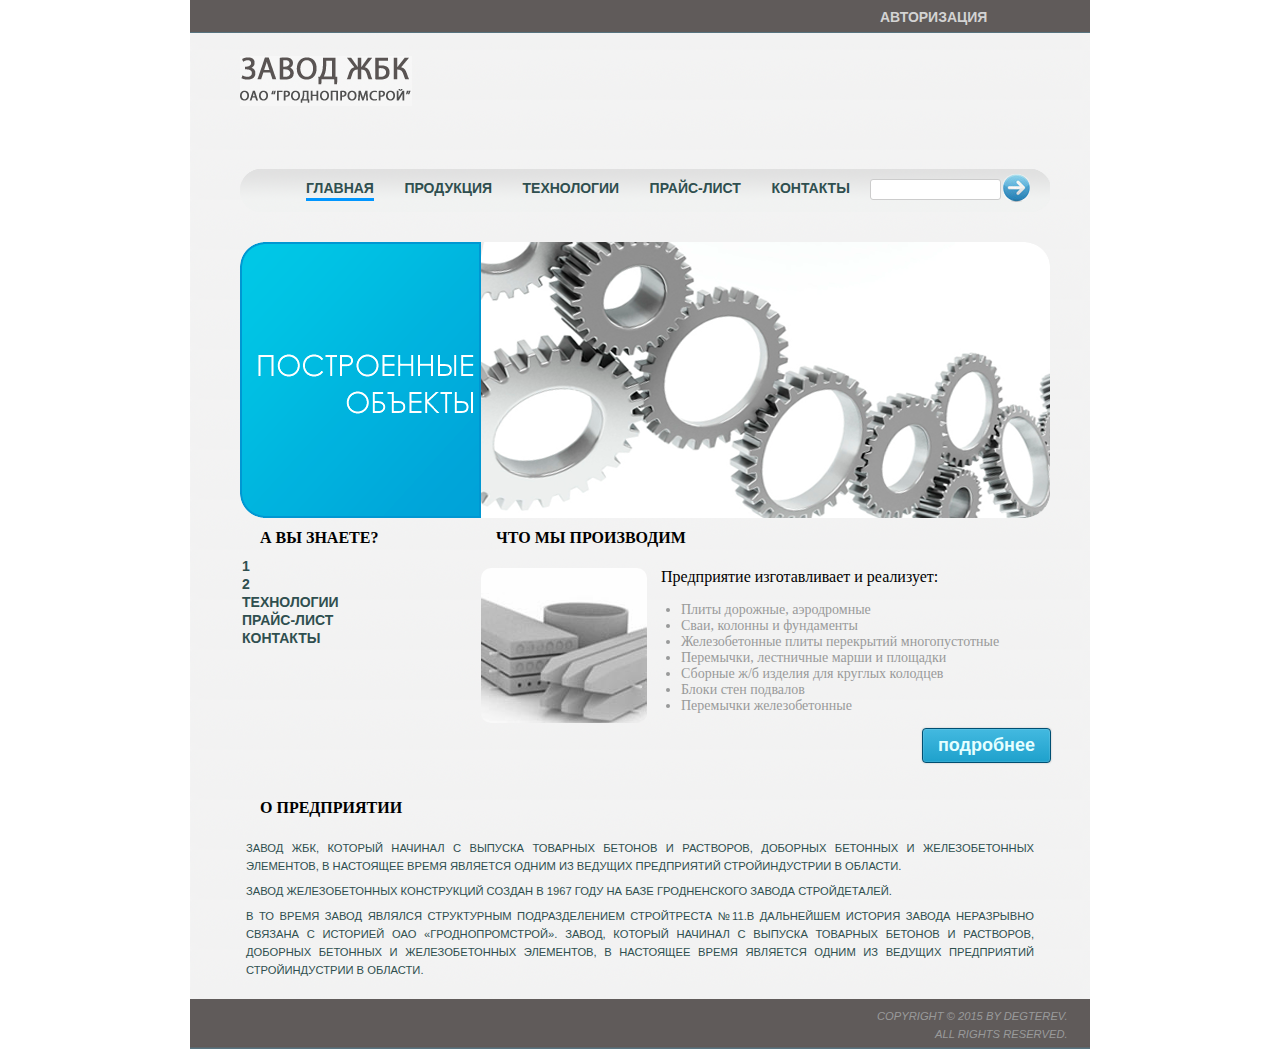
==== index.html @ 48b5545c "Begin_24.09.2015" ====
<!DOCTYPE html>

<head>
    <meta http-equiv="Content-Type" content="text/html; charset=utf-8" />
    <title>Training HTML - HOME...</title>
    <meta name="viewport" content="width=device-width, initial-scale=1.0"/>
    <meta name="description" content="Training HTML - Begin"/>
    <meta name="keywords" content="HTML,CSS,JS"/>
    <meta name="author" content="Degterev"/>
    <link rel="icon" href="images/favicon_GPS.ico" type="image/x-icon"/>
    <link rel="shortcut icon" href="images/favicon_GPS.ico" type="image/x-icon" />
    <link href="styles.css" rel="stylesheet" type="text/css" />
    <!--[if IE 7]>
    <link href="ie.css" rel="stylesheet" type="text/css" />
    <![endif]-->
</head>
<body>
<div id="container"><!--начало котейнера-->

    <div id="header"><!--начало заголовка-->
        <div id="stub">

          <a href="login.html" class="login">АВТОРИЗАЦИЯ</a>
        </div>
    </div><!--Конец кода элементов заголовка-->

    <div id="top-elements"><!--Код элементов заголовка-->
            <div id="logo"><!--Начало кода размещения лого-->
                <img src="images/logo.png" alt="Welcome to GrodnoPromStroy" />
            </div><!--конец кода размещения лого-->

                <div id="nav-bar"><!--Начало кода навигационной панели-->

                    <div id="nav-bar-text">
                     <ul class="navlinks">
                        <li class="current"><a href="index.php">ГЛАВНАЯ</a></li>
                        <li><a href="services.html">ПРОДУКЦИЯ</a></li>
                        <li><a href="products.html">ТЕХНОЛОГИИ</a></li>
                        <li><a href="testimonials.html">ПРАЙС-ЛИСТ</a></li>
                        <li><a href="contact.v">КОНТАКТЫ</a></li>
                        <!--<form action="search.php" method="GET" accept-charset="utf-8" class="nav-bar-form1" >-->
                            <!--<input type="text" size="10" name="s" >-->

                        <li><label class="search">
                           <input type="text"/>
                        </label></li>

                     </ul>
                        <div id="nav-bar-img">
                            <a href="contact.php"><img src="images/StrelkaVpravo.png" alt="Find" /></a>
                        </div>
                         <!--<a href="#" class="button101">3</a>-->
                    </div>

            </div><!--Конец кода навигационной панели-->
    </div><!--Конец кода элементов заголовка-->


        <div id="O_Slider">

                <div id="Sl_Left"><!--Начало кода размещения -->
                    <img src="images/leftBlue_241x276.png" alt="name" />
                    <!--<p>Построеные объекты</p>-->
                </div>

                <div id="Sl_Right"><!--Начало кода размещения -->
                    <img src="images/RightGray_538x276.png" alt="Bilding" />
                </div>
        </div>


    <div id="first_left">
        <h1 class ="first_left">А Вы знаете?</h1>
        <ul class="first_left">
            <li><a href="index.html">1</a></li>
            <li><a href="services.html">2</a></li>
            <li><a href="products.html">ТЕХНОЛОГИИ</a></li>
            <li><a href="testimonials.html">ПРАЙС-ЛИСТ</a></li>
            <li><a href="contact.html">КОНТАКТЫ</a></li>
        </ul>
    </div>


        <!--<div id="first_1">-->
            <!--<div id="first_btn"><img src="images/StrelkaVpravo.png" alt="Next" /></div>-->
            <!--<div id="first_btn2"><img src="images/StrelkaVlevo.png" alt="Previous" /></div>-->
        <!--</div>-->

        <!--<div id="first_2">-->
            <!--<div id="first_image01">&lt;!&ndash;Изображение первого текстового блока&ndash;&gt;-->
            <!--</div>&lt;!&ndash;конец кода изображения первого текстового блока&ndash;&gt;-->
        <!--</div>-->

        <div id="first_3">
             <div id="first_3_text"><!--Код текста текстового блока-->
                <h1 class="first_3">Что мы производим</h1>
                  <div id="first_3_image">
                  </div>

                 <!--<div id="testDiv"><span class="myspanClass">-->
                     <!--<ul>-->
                         <!--<li></li>-->
                         <!--<li></li>-->
                         <!--<li></li>-->
                         <!--<li></li>-->
                         <!--<li></li>-->
                     <!--</ul>-->
                     <!--</span></div>-->

                <p class="first_3">Предприятие изготавливает и реализует:</p>
                 <ul class="first_3">
                     <li>Плиты дорожные, аэродромные</li>
                     <li>Сваи, колонны и фундаменты</li>
                     <li>Железобетонные плиты перекрытий многопустотные</li>
                     <li>Перемычки, лестничные марши и площадки</li>
                     <li>Сборные ж/б изделия для круглых колодцев</li>
                     <li>Блоки стен подвалов</li>
                     <li>Перемычки железобетонные</li>
                 </ul>
                <a href="#" class="button10">подробнее</a>
                <!--<a href="#" class="button7">подробнее</a>-->
            </div>
        </div>

        <div id="featured"><!--Начало кода первого текстового блока-->
            <div class="featured-text"><!--Код текста текстового блока-->
                <h1 class="featured">О предприятии</h1>
                <p class="featured">Завод ЖБК, который начинал с выпуска товарных бетонов и растворов, доборных бетонных и железобетонных элементов, в настоящее время является одним из ведущих предприятий стройиндустрии в области.</p>
                <p class="featured">Завод железобетонных конструкций создан в 1967 году на базе Гродненского завода стройдеталей.</p>
                <p class="featured">В то время завод являлся структурным подразделением стройтреста №11.В дальнейшем история завода неразрывно связана с историей ОАО «Гроднопромстрой».
                    Завод, который начинал с выпуска товарных бетонов и растворов, доборных бетонных и железобетонных элементов, в настоящее время является одним из ведущих предприятий стройиндустрии в области.</p>

            </div><!--конец кода текстового блока-->

        </div><!--конец кода первого текстового блока-->


    <div id="footer">
        <p class="footer">Copyright © 2015 by Degterev.<br>
            All Rights Reserved.</br></p>
    </div>

</div><!--конец контейнера-->
</body>
</html>
---- styles.css ----
/*----------�������� �����----------*/
 {
margin: 0px; /*������������� margin 0 ��� ����� �����*/
padding: 0px; /*������������� padding 0 ��� ����� �����*/
}
 input[type="text"] {
     border: 1px solid #cccccc; /*���� �����*/
     border-radius: 3px; /*����������� ����� (�����)*/
     -webkit-border-radius: 3px; /*����������� ����� (Google Chrome)*/
     -moz-border-radius: 3px; /*����������� ����� (FireFox)*/
     -khtml-border-radius: 3px; /*����������� ����� (Safari)*/
     background: #ffffff !important; /* ���������� �����������, ��� ��� � Chrome ��� ��������� ������ ��� ����� ���� ������*/
     outline: none; /* ������� ������� � ��������� ����(������) � ������(�����)*/
     height: 17px; /* ������ �� ���� ����������*/
     width: 125px; /* ������ �� ���� ����������*/
     color: grey; /*���� ������ � ������� ���������*/
     font-size: 14px; /* ������ ������*/
     font-family: Tahoma; /* ����� ������*/
 }
 @font-face{
     font-family: Test; /* ��� ������ */
     /*font-style: italic;*/
     src: url(Fonts/Scada-Regular.ttf);
 }
body {
font-family: Verdana, Arial, Helvetica, sans-serif; /*������ ���-�����*/
background-color: white ; /*���� ���� ���-�����*/
color: #999a9a; /*���� ������ �� ���������*/
background-image: url(images/bg.png); /*������� �����������*/
background-repeat: repeat-y; /*������ (�����������) �������� ����������� �� ��� Y*/
background-position: center; /*���������� ���*/
margin: 0px;
padding: 0px;
}
 #container {
 width: 900px;
 margin-top: 0px;
 margin-right: auto;
 margin-left: auto;
 }
  /*----------����� ���������----------*/
 #header {
 clear:both;
 position: relative;
 display: table;
 margin: 0 auto;
 width: 900px;
 height: 33px;
 background-image: url(images/Header_900_33.png);
 background-repeat: no-repeat;
 /*float: left;*/
 }
 #stub {
     position: relative;
     height: 100%;
     display: table-cell;
     vertical-align: middle;
 }
 /*#header_text{*/

 /*}*/
 /*.header_login ul{*/
 /*margin: 0px;*/
 /*padding: 0px;*/
 /*}*/
 /*.header_login li{*/
 /*display: inline;*/
 /*list-style-type: none;*/
 /*padding-left: 650px;*/
 /*}*/

 a.login {
     text-decoration: none;
     font-family:Geneva, Arial, Helvetica, sans-serif;
     font-size: 14px;
     font-weight: bold;
     color: lightgrey;
     list-style-type: none;
     vertical-align: middle;
     /*margin-top: 5px;*/
     margin-left: 690px;
     /*padding-top: 5px;*/
     padding-bottom: 2px;
 }
 a.login:hover {
 color: slategrey;
 border-bottom-width: medium;
 border-bottom-style: solid;
 border-bottom-color: #0096ff;
 }
 li.header_login a{
     text-decoration: none;
     font-family:Geneva, Arial, Helvetica, sans-serif;
     font-size: 14px;
     font-weight: bold;
     color: lightgrey;
     list-style-type: none;
     margin-left: 25px;
     padding-left: 650px;
     padding-bottom: 2px;
 }
 li.header_login a:hover{
     color: slategrey;
     border-bottom-width: medium;
     border-bottom-style: solid;
     border-bottom-color: #0096ff;
 }
 p.header {
     float: right;
     color: lightgrey ; /*���� ������ ��������� ������ ���� H1*/
     /*margin-left: 20px;*/
     font-size: 14px; /*������������� ������ ������ ������ ���� H1*/
     /*background-image: url(images/StrelkaOk.png); *//*��������� �����������-��������� ��� �������� ������ ���� H1*/
     /*background-repeat: no-repeat; *//*������ ����������� �����������-���������*/
     padding-right: 30px; /*��������� ������ ����� ��� ��������� � 30 ��������*/
     /*line-height: 28px; *//*��������� ������ ������ ��������� ������ ���� H1*/
 }
 #top-elements {
 float: left;
 width: 900px;
 padding-top: 23px;
 }
  /*----------����� ��������----------*/
 #logo {
 float: left;
 padding-left: 50px;
 height: 50px;
 width: 172px;
 }
  /*----------����� ������������� ������----------*/
 #nav-bar {
 background-image: url(images/bg-nav.png);
 background-repeat: no-repeat;
 /*background-color: #0000ff;*/
 float: left;
 /*border-style: double;*/
 vertical-align: middle;
 margin-left: 50px;
 margin-top: 63px;
 height: 43px;
 width: 820px;
 margin-bottom: 30px;
 }

 #nav-bar-text {
     /*background-color: #ff0000;*/
     position: relative;
     /*left: 400px;*/
     top:-15%;
     /*border-style: double;*/
     /*height: 30px;*/
     /*width: 810px;*/
     /*display: table-cell;*/
     /*vertical-align: middle;*/

 }
 #nav-bar-img{
     position: relative;
     left: 93%;
     top: -42px;
     z-index:10;
     /*border-style: double;*/
     height: 50px;
     width: 50px;
     /*background-image: url(images/StrelkaVpravo.png);*/
     /*background-repeat: no-repeat;*/
 }
 .navlinks ul {
 /*margin-top: 5px;*/
 margin: 0px;
 /*padding-top: 3px;*/
 padding: 0px;
 }
 .navlinks li {
 display: inline;
 list-style-type: none;
 padding-left: 1px;
}
 .navlinks li a {
 text-decoration: none;
 font-family:Geneva, Arial, Helvetica, sans-serif;
 font-size: 14px;
 font-weight: bold;
 color: darkslategrey;
 margin-left: 25px;
 padding-bottom: 2px;
 }
 .navlinks li a:hover {
 color: slategrey;
 border-bottom-width: medium;
 border-bottom-style: solid;
 border-bottom-color: #0096ff;
 }
 .navlinks li.current a{
 border-bottom-width: medium;
 border-bottom-style: solid;
 border-bottom-color: #0096ff;
 }
 .navlinks img {
     position: relative;
     margin-left: -15px;

 }
 .navlinksLeft ul {
     margin: auto;
     padding-left: 15px;
     /*padding: auto;*/
 }
 .navlinksLeft li {
     /*display: inline;*/
     list-style-type: disc;
     padding-left: 1px;
 }
 .navlinksLeft li a {
     text-decoration: none;
     font-family:Geneva, Arial, Helvetica, sans-serif;
     font-size: 14px;
     font-weight: bold;
     color: darkslategrey;
     margin-left: 25px;
     padding-bottom: 2px;
 }
 .search {
     padding-left: 15px;
 }
 .LiRight ul {
     margin: auto;
     margin-left: 15px;
     padding-left: 25px;
 }
 .LiRight li {
     padding-left: 50px;
     text-decoration: none;
     font-family:Geneva, Arial, Helvetica, sans-serif;
     font-size: 14px;
     font-weight: bold;
     color: darkslategrey;
     padding-bottom: 2px;
 }
 .nav-bar-form {
     padding-left: 100px ;
     background-color: #ff0000;
 }

 /*.input{*/
 /*border: 1px solid #cccccc; *//*���� �����*/
 /*border-radius: 3px; *//*����������� ����� (�����)*/
 /*-webkit-border-radius: 3px; *//*����������� ����� (Google Chrome)*/
 /*-moz-border-radius: 3px; *//*����������� ����� (FireFox)*/
 /*-khtml-border-radius: 3px; *//*����������� ����� (Safari)*/
 /*background: #ffffff !important; *//* ���������� �����������, ��� ��� � Chrome ��� ��������� ������ ��� ����� ���� ������*/
 /*outline: none; *//* ������� ������� � ��������� ����(������) � ������(�����)*/
 /*height: 24px; *//* ������ �� ���� ����������*/
 /*width: 120px; *//* ������ �� ���� ����������*/
 /*color: #cccccc; *//*���� ������ � ������� ���������*/
 /*font-size: 11px; *//* ������ ������*/
 /*font-family: Tahoma; *//* ����� ������*/
 /*}*/


 /*������*/
 a.button101 {
     background-image: url(images/StrelkaVpravo.png);
     background-repeat: no-repeat;
 }
 a.button7 {
     float: right;
     display: inline-block;
     color: white;
     text-decoration: none;
     padding: .5em 2em;
     outline: none;
     border-width: 2px 0;
     border-style: solid none;
     border-color: #FDBE33 #000 #D77206;
     border-radius: 6px;
     background: linear-gradient(#F3AE0F, #E38916) #E38916;
     transition: 0.2s;
 }
 a.button7:hover { background: linear-gradient(#f5ae00, #f59500) #f5ae00; }
 a.button7:active { background: linear-gradient(#f59500, #f5ae00) #f59500; }

 .button10{
     float: right;
     text-decoration:none;
     text-align:center;
     padding:6px 15px;
     border:solid 1px #004F72;
     -webkit-border-radius:4px;
     -moz-border-radius:4px;
     border-radius: 4px;
     font:18px Arial, Helvetica, sans-serif;
     font-weight:bold;
     color:#E5FFFF;
     background-color:#43b9e0;
     background-image: -moz-linear-gradient(top, #43b9e0 0%, #1ea1cc 100%);
     background-image: -webkit-linear-gradient(top, #43b9e0 0%, #1ea1cc 100%);
     background-image: -o-linear-gradient(top, #43b9e0 0%, #1ea1cc 100%);
     background-image: -ms-linear-gradient(top, #43b9e0 0% ,#1ea1cc 100%);
     filter: progid:DXImageTransform.Microsoft.gradient( startColorstr='#1ea1cc', endColorstr='#1ea1cc',GradientType=0 );
     background-image: linear-gradient(top, #43b9e0 0% ,#1ea1cc 100%);
     -webkit-box-shadow:0px 0px 2px #bababa, inset 0px 0px 1px #ffffff;
     -moz-box-shadow: 0px 0px 2px #bababa,  inset 0px 0px 1px #ffffff;
     box-shadow:0px 0px 2px #bababa, inset 0px 0px 1px #ffffff;

 }.button10:hover{
      padding:6px 15px;
      border:solid 1px #004F72;
      -webkit-border-radius:4px;
      -moz-border-radius:4px;
      border-radius: 4px;
      font:18px Arial, Helvetica, sans-serif;
      font-weight:bold;
       color:#E5FFFF;
       background-color:#3BA4C7;
       background-image: -moz-linear-gradient(top, #3BA4C7 0%, #1982A5 100%);
       background-image: -webkit-linear-gradient(top, #3BA4C7 0%, #1982A5 100%);
       background-image: -o-linear-gradient(top, #3BA4C7 0%, #1982A5 100%);
       background-image: -ms-linear-gradient(top, #3BA4C7 0% ,#1982A5 100%);
       filter: progid:DXImageTransform.Microsoft.gradient( startColorstr='#1982A5', endColorstr='#1982A5',GradientType=0 );
       background-image: linear-gradient(top, #3BA4C7 0% ,#1982A5 100%);
      -webkit-box-shadow:0px 0px 2px #bababa, inset 0px 0px 1px #ffffff;
      -moz-box-shadow: 0px 0px 2px #bababa,  inset 0px 0px 1px #ffffff;
      box-shadow:0px 0px 2px #bababa, inset 0px 0px 1px #ffffff;
  }
  /*����� ������*/
 /*----------����� ����� ��������----------*/
#O_Slider {
    float: none; /*������������� ��������� ���������� ����� ������*/
    width: 900px; /*������������� ������ ���������� ����� � 900 ��������*/
    height:450px;
    padding-top: 10px;
    /*margin-top: 100px;*/
    margin-bottom: 20px; /*������ ������ � 20 �������� �� ���� ���� ��� ���������� �����*/
}
#Sl_Left {
    float: none; /*������������� ��������� ���� � ��������� �����*/
    padding-left: 50px;
    height: 150px; /*������������� ������ ���� �������� � 37 ��������, ������� ����� ������ ����������� � ���������*/
    width: 241px; /*������������� ������ ���� �������� � 270 ��������, ������� ����� ������ ����������� � ���������*/
}
#Sl_Right {
    float: right; /*������������� ��������� ���� � ��������� �����*/
    padding-right: 40px;
    /*margin-right: 35px;*/
    height: 150px; /*������������� ������ ���� �������� � 37 ��������, ������� ����� ������ ����������� � ���������*/
    width: 569px; /*������������� ������ ���� �������� � 270 ��������, ������� ����� ������ ����������� � ���������*/
}
/* ----------����� ����� ����� ��������---------- */

/* ----------������ ����� �������  �����---------- */

#first_left {
    float: left;
    margin-top: 5px;
    margin-left: 27px;
    height: 230px;
    width: 264px;
    /*background-color: mediumvioletred;*/
}

 h1.first_left {
     padding-left: 43px;
     color: #000000; /*���� ������ ��������� ������ ���� H1*/
     text-transform: uppercase; /*������������� ����� ������ ���� H1 � ������� �������*/
     font-family: Test;
     /*font-family: Geneva, Arial, Helvetica, sans-serif;*/
     /*font-style: italic;*/
     font-size: 16px; /*������������� ������ ������ ������ ���� H1*/
}
 ul.first_left {
     margin: 0px;
     padding-left: 0px;
     /*padding: auto;*/
 }
 .first_left li {
     /*display: inline;*/
     list-style-type: none;
     padding-left: 0px;
 }
 .first_left li a {
     text-decoration: none;
     font-family:Geneva, Arial, Helvetica, sans-serif;
     font-size: 14px;
     font-weight: bold;
     color: darkslategrey;
     margin-left: 25px;
     padding-bottom: 2px;
 }
#first_3{
     float: left; /*������������� ��������� ���������� �����*/
     height: 270px;
     width: 609px; /*������������� ������ ���������� ����� � 900 ��������*/
     padding-top: 0px;
     /*padding-right: 50px;*/
     margin-top: 0px;
     /*background: #88be14 ;*/
     /*margin-bottom: 20px; *//*������ ������ � 20 �������� �� ���� ���� ��� ���������� �����*/
}
#first_3_image {
     float: left; /*������������� ��������� ���������� ����� �����*/
    zoom: 1;
    position: relative;
    margin-top: 6px; /*��������� � �1*/
    -webkit-border-radius: 10px;
    -moz-border-radius: 10px;
    border-radius: 10px;
    display: inline-block;
    /*vertical-align: top;*/
     width: 166px;
     height: 155px;
     opacity: 0.9; /*������������ 90%*/
     background-image: url(images/Home_svai.jpg); /*���� ����������� #1*/
     background-repeat: no-repeat;
    behavior: url(css/PIE.htc)
}
#first_3_text {
    float: left; /*������������� ��������� ���������� ����� �����*/
    position: relative;
    width: 570px; /*������������� ������ ����� � ������� ��� ���������� �����*/
    text-align: justify;
    margin-top: 0px; /*������� ������ ��� ���������� �����*/
    margin-left: 0px;
    /*background-color: #ff0000;*/
}
h1.first_3 {
    color: #000000; /*���� ������ ��������� ������ ���� H1*/
    text-transform: uppercase; /*������������� ����� ������ ���� H1 � ������� �������*/
    /*margin-left: 20px;*/
    font-family: Test;
    /*font-family: Geneva, Arial, Helvetica, sans-serif;*/
    /*font-style: italic;*/
    font-size: 16px; /*������������� ������ ������ ������ ���� H1*/
    /*font-weight: bold;*/
    /*background-image: url(images/StrelkaOk.png); *//*��������� �����������-��������� ��� �������� ������ ���� H1*/
    /*background-repeat: no-repeat; *//*������ ����������� �����������-���������*/
    padding-left: 15px; /*��������� ������ ����� ��� ��������� � 30 ��������*/
    line-height: 28px; /*��������� ������ ������ ��������� ������ ���� H1*/
    /*background-color: indianred;*/
}
p.first_3 {
     color: #000000 ; /*���� ������ ��������� ������ ���� H1*/
     padding-left:180px ;
     font-family: Test;
     font-size: 16px; /*������������� ������ ������ ������ ���� H1*/
    /*background-color: #ff0000;*/
     /*padding-right: 20px;*/
     /*padding: 3px;*/
     /*background-image: url(images/StrelkaOk.png); *//*��������� �����������-��������� ��� �������� ������ ���� H1*/
     /*background-repeat: no-repeat; *//*������ ����������� �����������-���������*/
     /*padding-left: 30px; *//*��������� ������ ����� ��� ��������� � 30 ��������*/
     /*line-height: 28px; *//*��������� ������ ������ ��������� ������ ���� H1*/
}
ul.first_3 {
    padding-left: 200px;
    list-style-type:disc;
    font-family: Test;
    font-size: 14px;
}
@font-face{
     font-family: Myriad Pro;
     /*font-style: italic;*/
     src: url(Fonts/MyriadPro-Regular.otf) format("opentype");;
}
#ContentFirst {
    float: right; /*������������� ��������� ���������� ����� ������*/
    width: 900px; /*������������� ������ ���������� ����� � 900 ��������*/
    padding-left: 20px;
    margin-bottom: 20px; /*������ ������ � 20 �������� �� ���� ���� ��� ���������� �����*/
}
h1.ContentFirst {
     color: #000099 ; /*���� ������ ��������� ������ ���� H1*/
     text-transform: uppercase; /*������������� ����� ������ ���� H1 � ������� �������*/
     margin-left: 20px;
     font-size: 18px; /*������������� ������ ������ ������ ���� H1*/
     background-image: url(images/StrelkaOk.png); /*��������� �����������-��������� ��� �������� ������ ���� H1*/
     background-repeat: no-repeat; /*������ ����������� �����������-���������*/
     padding-left: 30px; /*��������� ������ ����� ��� ��������� � 30 ��������*/
     line-height: 28px; /*��������� ������ ������ ��������� ������ ���� H1*/
}
/*h1.first{*/
    /*color: #000099 ; *//*���� ������ ��������� ������ ���� H1 */
    /*text-transform: uppercase; *//*������������� ����� ������ ���� H1 � ������� �������*/
    /*margin-left: 20px;*/
    /*font-size: 18px; *//*������������� ������ ������ ������ ���� H1*/
    /*background-image: url(images/StrelkaOk.png); *//*��������� �����������-��������� ��� �������� ������ ���� H1 */
    /*background-repeat: no-repeat; *//*������ ����������� �����������-���������*/
    /*padding-left: 30px; *//*��������� ������ ����� ��� ��������� � 30 ��������*/
    /*line-height: 28px; *//*��������� ������ ������ ��������� ������ ���� H1*/
/*}*/
#first_buttons {
    height: 68px; /*������������� ������������� ������*/
    width: 34px; /*������������� ������������� ������*/
    margin-left: 0px; /*����� ������ �� ���������*/
    padding-top: 0px; /*������ ������ �� ���������*/
    background: black; /*�� ��������*/
}
/* ----------����� ����� ������� �����---------- */
/* ----------������ ������ �����---------- */
#footer{
    clear:both;
    width:900px;
    height:50px;
    background-image: url(images/Footer_image.png);
    background-repeat: repeat-x;
    /*background: #000000;*/
}
p.footer{
    font-family: Verdana, Arial, Helvetica, sans-serif; /*������ ���-�����*/
    color: #999a9a; /*���� ������ �� ���������*/
    margin: 0 2em 0 2em;
    font-style: italic;
    font-size: 0.7em;
    text-transform: uppercase;
    text-align: right;
    padding-top: 8px;
    line-height: 18px; /*������������� ������ ������ �� ���������*/
    /*text-align: justify; *//*����������� ����� �� ������ ���������*/

}
/* ----------����� ������ �����---------- */
/* ----------����� ������� ���������� �����---------- */
#featured {
    float: left; /*������������� ��������� ���������� ����� ������*/
    width: 900px; /*������������� ������ ���������� ����� � 900 ��������*/
    /*padding-top: 200px;*/
    margin-bottom: 20px; /*������ ������ � 20 �������� �� ���� ���� ��� ���������� �����*/
}
h1.featured {
    color: #000000; /*���� ������ ��������� ������ ���� H1*/
    text-transform: uppercase; /*������������� ����� ������ ���� H1 � ������� �������*/
    font-family: Test;
    /*font-family: Geneva, Arial, Helvetica, sans-serif;*/
    /*font-style: italic;*/
    font-size: 16px; /*������������� ������ ������ ������ ���� H1*/
    /*background-image: url(images/StrelkaOk.png);*/ /*��������� �����������-��������� ��� �������� ������ ���� H1*/
    /*background-repeat: no-repeat; *//*������ ����������� �����������-���������*/
    padding-left: 70px; /*��������� ������ ����� ��� ��������� � 30 ��������*/
    line-height: 28px; /*��������� ������ ������ ��������� ������ ���� H1*/
}
p.featured {
    font-family: Verdana, Arial, Helvetica, sans-serif; /*������ ���-�����*/
    color: darkslategray; /*���� ������ �� ���������*/
    margin: 0 5em 0 5em;
    /*font-style: italic;*/
    font-size: 0.7em;
    text-transform: uppercase;
    padding-top: 7px;
    line-height: 18px; /*������������� ������ ������ �� ���������*/
    text-align: justify; /*����������� ����� �� ������ ���������*/
}

 /*.featured-text {*/
    /*float: right; *//*������������� ��������� ���������� ����� �����*/
    /*width: 400px; *//*������������� ������ ����� � ������� ��� ���������� �����*/
    /*margin-top: 10px; *//*������� ������ ��� ���������� �����*/
    /*margin-left: 10px;*/
/*}*/
/*.featured-text p {*/
    /*margin-left: 50px;*/
    /*font-size: 0.7em; *//*������������� ������ ������*/
    /*line-height: 24px; *//*������������� ������ ������*/
    /*text-align: justify; *//*������������ ������ �� ������*/
    /*padding-top: 10px; *//*��������� ������� ������ ��� ������*/
    /*padding-left: 10px;*/

/*}*/
/*#featured-image01 {*/
    /*float: left; *//**//*������������� ��������� ����������� ������*/
    /*width: 200px; *//**//*������������� ������������� ������ �����������*/
    /*background-image: url(images/World_money_166x155.png); ���� ����������� #1*/
    /*background-repeat: no-repeat; *//**//*�������� ���������� �����������*/
    /*background-position: right; *//**//*��������� ��������� �������� ������� ������*/
    /*height: 200px; *//**//*������������� ������ �����������*/
/*}*/
/*#featured-image01 {*/
    /*float: none; *//*������������� ��������� ����������� ������*/
    /*padding-top: 350px;*/
    /*margin-left: 55px;*/
    /*width: 300px; *//*������������� ������ ����� � ������� ��� ���������� �����*/
    /*margin-right: 10px;*/
    /*background-image: url(images/World_money_166x155.png); *//*���� ����������� #1*/
    /*background-repeat: no-repeat;*/
    /*height: 300px; *//*������������� ������ �����������*/
/*}*/

/*#featured-image {*/
    /*float: right; *//*������������� ��������� ����������� ������*/
    /*width: 214px; *//*������������� ������ ����������� ������ ������� ���������� ����� */
    /*background-image: url(images/World_money_166x155.png); *//*������������� ����������� � �������� ����*/
    /*background-repeat: no-repeat; *//*�������� ������ �����������*/
    /*background-position: right; *//*������������� ��������� �������� �����������*/
    /*height: 214px; *//*������������� ������ �����������*/
/*}*/
/*.featured-btn {*/
    /*height: 34px; *//*������ ������*/
    /*width: 34px; *//*������ ������*/
    /*cursor: pointer; *//*������������� ������ � ���� ���������*/
/*}*/
/*.featured-buttons {*/
    /*height: 144px; *//*������������� ������������� ������*/
    /*width: 34px; *//*������������� ������������� ������*/
    /*margin-left: 5px; *//*����� ������*/
    /*padding-top: 70px; *//*������ ������*/
/*}*/
/* ----------�������� �����---------- */
/** {*/
    /*margin: 0px; *//**//*������������� margin 0 ��� ����� �����*/
    /*padding: 0px; *//**//*������������� padding 0 ��� ����� �����*/
/*}*/
/*body {*/
    /*font-family: Verdana, Arial, Helvetica, sans-serif; *//**//*������ ���-�����*/
    /*background-color: #000000; *//**//*���� ���� ���-�����*/
    /*color: #999a9a; *//**//*���� ������ �� ���������*/
    /*background-image: url(images/bg.png); *//**//*������� �����������*/
    /*background-repeat: repeat-y; *//**//*������ (�����������) �������� ����������� �� ��� Y*/
    /*background-position: center; *//**//*���������� ���*/
/*}*/
/*a:link {*/
    /*color: #0096FF; *//*���� ������*/
/*}*/
/*a:visited {*/
    /*color: #FFFFFF; *//*���� ���������� ������*/
/*}*/
/*a:hover {*/
    /*color: #FFFFFF; *//*���� ������, �� ������� ������� ������*/
/*}*/
/*a:active {*/
    /*color: #0096FF; *//*���� �������� ������*/
/*}*/
/*p {*/
    /*font-size: 0.7em; *//*������������� ������ ������*/
    /*line-height: 18px; *//*������������� ������ ������ �� ���������*/
    /*text-align: justify; *//*����������� ����� �� ������ ���������*/
/*}*/
/*h1 {*/
    /*color: #727372; *//*���� ���������� � ����� H1*/
    /*text-transform: uppercase; *//*��� ��������� ������ ����l H1 ����� ������������ � ������� ��������*/
    /*font-size: 1.2em; *//*������ ������ ��������� � ����� H1*/
    /*font-weight: normal; *//*��������� ������������ ������ ��������� � ����� H1 �� ����������*/
/*}*/
/*h2 {*/
    /*color: #FFFFFF; *//*���� ���������� � ����� H2*/
    /*text-transform: uppercase; *//*��� ��������� ������ ����l H2 ����� ������������ � ������� ��������*/
    /*font-size: 1em; *//*������ ������ ��������� � ����� H2*/
    /*font-weight: normal; *//*��������� ������������ ������ ��������� � ����� H2 �� ����������*/
/*}*/
/*h3 {*/
    /*color: #727372; *//*���� ���������� � ����� H3*/
    /*text-transform: uppercase; *//*��� ��������� ������ ����l H3 ����� ������������ � ������� ��������*/
    /*font-size: 0.9em; *//*������ ������ ��������� � ����� H3*/
    /*font-weight: normal; *//*��������� ������������ ������ ��������� � ����� H3 �� ����������*/
/*}*/
/*h4 {*/
    /*color: #727372; *//*���� ���������� � ����� H4*/
    /*text-transform: uppercase; *//*��� ��������� ������ ����l H4 ����� ������������ � ������� ��������*/
    /*font-size: 0.8em; *//*������ ������ ��������� � ����� H4*/
    /*font-weight: normal; *//*��������� ������������ ������ ��������� � ����� H4 �� ����������*/
/*}*/
/*img {*/
    /*border:none; *//*������� ����� ������ �����������*/
/*}*/
/*.float-left {*/
    /*float:left; *//*����� ��������� float left*/
/*}*/
/*.float-right {*/
    /*float:right; *//*����� ��������� float right*/
/*}*/
/* ----------����� ����������---------- */
/*#container {*/
    /*width: 900px; *//*������ ����������*/
    /*margin-top: 0px; *//*������������� ������� ������ �� 0*/
    /*margin-right: auto; *//*������������� ������ ������ � �������� ����, �.� ���������� ����*/
    /*margin-left: auto; *//*������������� ����� ������ � �������� ����, �.� ���������� ����*/
/*}*/
/* ----------����� ���������---------- */
/*#header {*/
    /*background-image: url(images/hd_bg.png); *//*��������� �������� ����������� ���������*/
    /*background-repeat: no-repeat; *//*������ ������� �������� �����������*/
    /*float: left; *//*������������� ��������� ���� ��������� �����*/
    /*width: 900px; *//*������ ������ ��������� � 900 ��������*/
/*}*/
/*#top-elements {*/
    /*float: left; *//*������������� ��������� ���� ��������� ��������� �����*/
    /*width: 900px; *//*������ ������ ���� ��������� ��������� � 900 ��������*/
    /*padding-top: 20px; *//*������ ������ ��������� ��������� �� ����� ����� � 20 ��������*/
/*}*/
/* ----------����� ��������---------- */
/*#logo {*/
    /*float: left; *//*������������� ��������� ���� � ��������� �����*/
    /*padding-left: 50px;*/
    /*height: 50px; *//*������������� ������ ���� �������� � 37 ��������, ������� ����� ������ ����������� � ���������*/
    /*width: 172px; *//*������������� ������ ���� �������� � 270 ��������, ������� ����� ������ ����������� � ���������*/
/*}*/
/* ----------����� ������������� ������---------- */
/*#nav-bar {*/
    /*background-image: url(images/bg-nav.png); *//*��������� �������� ����������� ������*/
    /*float: none; *//*������������� ��������� ������������� ������ ������*/
    /*margin-left: 45px;*/
    /*margin-top: 70px;*/
    /*height: 29px; *//*������������� ������ ������ � 29 ��������*/
    /*width: 810px;*/
    /*padding-top: 8px; *//*������������� ������ ������ ��������� �� ����� ���� ��������� � ��������*/
    /*margin-bottom: 40px; *//*������������� ������ �� ������� ���� ��������� � ��������*/
/*}*/
/*.navlinks ul {*/
    /*margin: 0px; *//*������������� margin 0 ��� ������ ������ ������*/
    /*padding: 0px; *//*������������� padding 0 ��� ������ ������ ������ */
/*}*/
/*.navlinks li {*/
    /*display: inline; *//*������������� �������� �������*/
    /*list-style-type: none; *//*������� ���������� ������ �� ������������� ������*/
    /*padding-left: 20px; *//*������������� ��������� ������� ��������� �����*/
/*}*/
/*.navlinks li a {*/
    /*text-decoration: none; *//*������� ������������� ������ ������ ���������*/
    /*font-size: 14px; *//*������ ������ ������ ���������*/
    /*color: #0090d9; *//*���� ������ ������ ���������*/
    /*padding-bottom: 2px; *//*������������� ������ �� ������� ���� ���� ��� ������ ������ ���������*/
/*}*/
/*.navlinks li a:hover {*/
    /*border-bottom-width: medium; *//*������������� ������������� ������� ������� ��� ������ ������ ���������*/
    /*border-bottom-style: solid; *//*������ ������������� ������ ��������*/
    /*border-bottom-color: #0096ff; *//*������������� ���� �������������*/
/*}*/
/*.navlinks li.current a{*/
    /*border-bottom-width: medium; *//*������������� ������������� ������� ������� ��� ������ ������ ���������*/
    /*border-bottom-style: solid; *//*������ ������������� ������ ��������*/
    /*border-bottom-color: #0096ff; *//*������������� ���� �������������*/
/*}*/

 /* �����������*/
 /*#first_1{*/
     /*float: left; *//*������������� ��������� ���������� �����*/
     /*height: 200px;*/
     /*width: 34px; *//*������������� ������ ���������� ����� � 900 ��������*/
     /*padding-top: 10px;*/
     /*padding-left: 50px;*/
     /*margin-top: 0px;*/
     /*background: #7ab5d3 ;*/
     /*margin-bottom: 20px; *//**//*������ ������ � 20 �������� �� ���� ���� ��� ���������� �����*/
 /*}*/
 /*#first_btn {*/
 /*float: left;*/
 /*height: 34px; *//**//*������ ������*/
 /*padding-top: 50px;*/
 /*width: 34px; *//*������ ������*/
 /*cursor: pointer; *//*������������� ������ � ���� ���������*/
 /*background: #ff0000;*/
 /*}*/
 /*#first_btn2 {*/
 /*float: left;*/
 /*height: 34px; *//**//*������ ������*/
 /*width: 34px; *//*������ ������*/
 /*cursor: pointer; *//*������������� ������ � ���� ���������*/
 /*background: #ff0000;*/
 /*}*/
 /*#first_2{*/
 /*float: left; *//*������������� ��������� ���������� �����*/
 /*height: 200px;*/
 /*width: 206px; *//*������������� ������ ���������� ����� � 900 ��������*/
 /*padding-top: 0px;*/
 /*margin-top: 0px;*/
 /*background: #88be14 ;*/
 /*margin-bottom: 20px; *//**//*������ ������ � 20 �������� �� ���� ���� ��� ���������� �����*/
 /*}*/
 /*#first_image01 {*/
 /*float: left; *//*������������� ��������� ����������� ������*/
 /*padding-top: 10px;*/
 /*background: #F2EFE6;*/
 /*width: 155px; *//*������������� ������ ����� � ������� ��� ���������� �����*/
 /*background-image: url(images/World_money_166x155.png); *//*���� ����������� #1*/
 /*background-repeat: no-repeat;*/
 /*height: 155px; *//*������������� ������ �����������*/
 /*padding-left: 50px;*/
 /*}*/
---- ie.css ----
.navlinks li a:hover {
position: relative;
}
.navlinks li.current a{
position: relative;
}
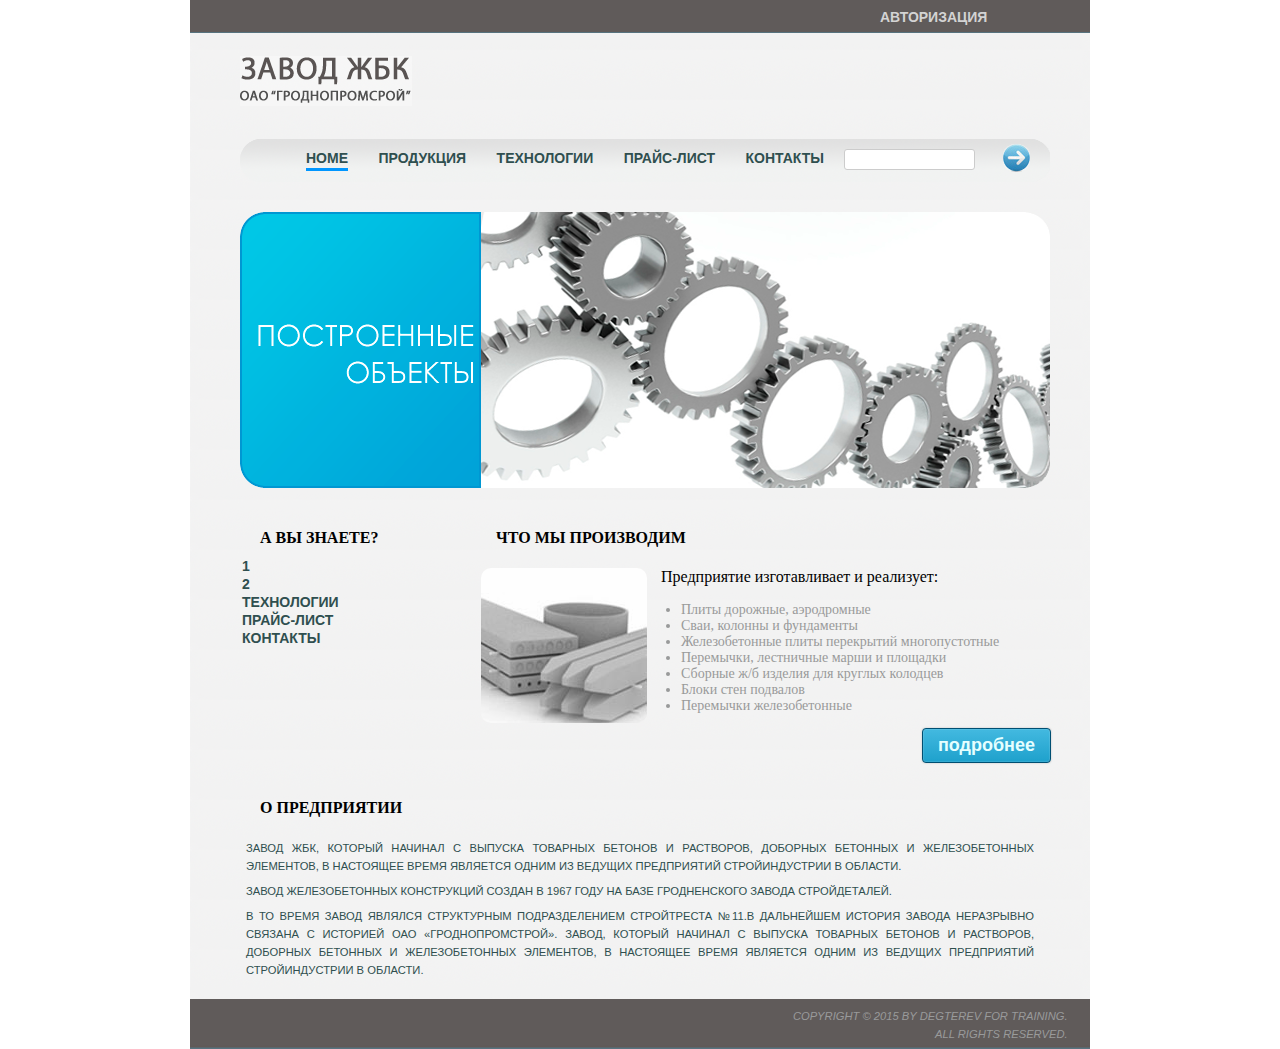
==== commit bf44656b: "25.09.2015" ====
--- a/index.html
+++ b/index.html
@@ -7,8 +7,8 @@
     <meta name="description" content="Training HTML - Begin"/>
     <meta name="keywords" content="HTML,CSS,JS"/>
     <meta name="author" content="Degterev"/>
-    <link rel="icon" href="images/favicon_GPS.ico" type="image/x-icon"/>
-    <link rel="shortcut icon" href="images/favicon_GPS.ico" type="image/x-icon" />
+    <link rel="icon" href="images/favicon.ico" type="image/x-icon"/>
+    <link rel="shortcut icon" href="images/favicon.ico" type="image/x-icon" />
     <link href="styles.css" rel="stylesheet" type="text/css" />
     <!--[if IE 7]>
     <link href="ie.css" rel="stylesheet" type="text/css" />
@@ -26,30 +26,28 @@
 
     <div id="top-elements"><!--Код элементов заголовка-->
             <div id="logo"><!--Начало кода размещения лого-->
-                <img src="images/logo.png" alt="Welcome to GrodnoPromStroy" />
+                <img src="images/logo.png" alt="Welcome to Training" />
             </div><!--конец кода размещения лого-->
 
                 <div id="nav-bar"><!--Начало кода навигационной панели-->
 
                     <div id="nav-bar-text">
                      <ul class="navlinks">
-                        <li class="current"><a href="index.php">ГЛАВНАЯ</a></li>
+                        <li class="current"><a href="index.html">HOME</a></li>
                         <li><a href="services.html">ПРОДУКЦИЯ</a></li>
                         <li><a href="products.html">ТЕХНОЛОГИИ</a></li>
                         <li><a href="testimonials.html">ПРАЙС-ЛИСТ</a></li>
-                        <li><a href="contact.v">КОНТАКТЫ</a></li>
-                        <!--<form action="search.php" method="GET" accept-charset="utf-8" class="nav-bar-form1" >-->
-                            <!--<input type="text" size="10" name="s" >-->
+                        <li><a href="contact.html">КОНТАКТЫ</a></li>
 
                         <li><label class="search">
                            <input type="text"/>
-                        </label></li>
+                            </label>
+                        </li>
 
                      </ul>
                         <div id="nav-bar-img">
-                            <a href="contact.php"><img src="images/StrelkaVpravo.png" alt="Find" /></a>
+                            <a href="contact.html"><img src="images/StrelkaVpravo.png" alt="Find" /></a>
                         </div>
-                         <!--<a href="#" class="button101">3</a>-->
                     </div>
 
             </div><!--Конец кода навигационной панели-->
@@ -80,32 +78,11 @@
         </ul>
     </div>
 
-
-        <!--<div id="first_1">-->
-            <!--<div id="first_btn"><img src="images/StrelkaVpravo.png" alt="Next" /></div>-->
-            <!--<div id="first_btn2"><img src="images/StrelkaVlevo.png" alt="Previous" /></div>-->
-        <!--</div>-->
-
-        <!--<div id="first_2">-->
-            <!--<div id="first_image01">&lt;!&ndash;Изображение первого текстового блока&ndash;&gt;-->
-            <!--</div>&lt;!&ndash;конец кода изображения первого текстового блока&ndash;&gt;-->
-        <!--</div>-->
-
         <div id="first_3">
              <div id="first_3_text"><!--Код текста текстового блока-->
                 <h1 class="first_3">Что мы производим</h1>
                   <div id="first_3_image">
                   </div>
-
-                 <!--<div id="testDiv"><span class="myspanClass">-->
-                     <!--<ul>-->
-                         <!--<li></li>-->
-                         <!--<li></li>-->
-                         <!--<li></li>-->
-                         <!--<li></li>-->
-                         <!--<li></li>-->
-                     <!--</ul>-->
-                     <!--</span></div>-->
 
                 <p class="first_3">Предприятие изготавливает и реализует:</p>
                  <ul class="first_3">
@@ -136,8 +113,8 @@
 
 
     <div id="footer">
-        <p class="footer">Copyright © 2015 by Degterev.<br>
-            All Rights Reserved.</br></p>
+        <p class="footer">Copyright © 2015 by Degterev for training.<br>
+            All Rights Reserved.</p>
     </div>
 
 </div><!--конец контейнера-->
--- a/styles.css
+++ b/styles.css
@@ -56,19 +56,6 @@
      display: table-cell;
      vertical-align: middle;
  }
- /*#header_text{*/
-
- /*}*/
- /*.header_login ul{*/
- /*margin: 0px;*/
- /*padding: 0px;*/
- /*}*/
- /*.header_login li{*/
- /*display: inline;*/
- /*list-style-type: none;*/
- /*padding-left: 650px;*/
- /*}*/
-
  a.login {
      text-decoration: none;
      font-family:Geneva, Arial, Helvetica, sans-serif;
@@ -136,7 +123,7 @@
  /*border-style: double;*/
  vertical-align: middle;
  margin-left: 50px;
- margin-top: 63px;
+ margin-top: 33px;
  height: 43px;
  width: 820px;
  margin-bottom: 30px;
@@ -241,22 +228,6 @@
      padding-left: 100px ;
      background-color: #ff0000;
  }
-
- /*.input{*/
- /*border: 1px solid #cccccc; *//*���� �����*/
- /*border-radius: 3px; *//*����������� ����� (�����)*/
- /*-webkit-border-radius: 3px; *//*����������� ����� (Google Chrome)*/
- /*-moz-border-radius: 3px; *//*����������� ����� (FireFox)*/
- /*-khtml-border-radius: 3px; *//*����������� ����� (Safari)*/
- /*background: #ffffff !important; *//* ���������� �����������, ��� ��� � Chrome ��� ��������� ������ ��� ����� ���� ������*/
- /*outline: none; *//* ������� ������� � ��������� ����(������) � ������(�����)*/
- /*height: 24px; *//* ������ �� ���� ����������*/
- /*width: 120px; *//* ������ �� ���� ����������*/
- /*color: #cccccc; *//*���� ������ � ������� ���������*/
- /*font-size: 11px; *//* ������ ������*/
- /*font-family: Tahoma; *//* ����� ������*/
- /*}*/
-
 
  /*������*/
  a.button101 {
@@ -550,227 +521,4 @@
     text-align: justify; /*����������� ����� �� ������ ���������*/
 }
 
- /*.featured-text {*/
-    /*float: right; *//*������������� ��������� ���������� ����� �����*/
-    /*width: 400px; *//*������������� ������ ����� � ������� ��� ���������� �����*/
-    /*margin-top: 10px; *//*������� ������ ��� ���������� �����*/
-    /*margin-left: 10px;*/
-/*}*/
-/*.featured-text p {*/
-    /*margin-left: 50px;*/
-    /*font-size: 0.7em; *//*������������� ������ ������*/
-    /*line-height: 24px; *//*������������� ������ ������*/
-    /*text-align: justify; *//*������������ ������ �� ������*/
-    /*padding-top: 10px; *//*��������� ������� ������ ��� ������*/
-    /*padding-left: 10px;*/
-
-/*}*/
-/*#featured-image01 {*/
-    /*float: left; *//**//*������������� ��������� ����������� ������*/
-    /*width: 200px; *//**//*������������� ������������� ������ �����������*/
-    /*background-image: url(images/World_money_166x155.png); ���� ����������� #1*/
-    /*background-repeat: no-repeat; *//**//*�������� ���������� �����������*/
-    /*background-position: right; *//**//*��������� ��������� �������� ������� ������*/
-    /*height: 200px; *//**//*������������� ������ �����������*/
-/*}*/
-/*#featured-image01 {*/
-    /*float: none; *//*������������� ��������� ����������� ������*/
-    /*padding-top: 350px;*/
-    /*margin-left: 55px;*/
-    /*width: 300px; *//*������������� ������ ����� � ������� ��� ���������� �����*/
-    /*margin-right: 10px;*/
-    /*background-image: url(images/World_money_166x155.png); *//*���� ����������� #1*/
-    /*background-repeat: no-repeat;*/
-    /*height: 300px; *//*������������� ������ �����������*/
-/*}*/
-
-/*#featured-image {*/
-    /*float: right; *//*������������� ��������� ����������� ������*/
-    /*width: 214px; *//*������������� ������ ����������� ������ ������� ���������� ����� */
-    /*background-image: url(images/World_money_166x155.png); *//*������������� ����������� � �������� ����*/
-    /*background-repeat: no-repeat; *//*�������� ������ �����������*/
-    /*background-position: right; *//*������������� ��������� �������� �����������*/
-    /*height: 214px; *//*������������� ������ �����������*/
-/*}*/
-/*.featured-btn {*/
-    /*height: 34px; *//*������ ������*/
-    /*width: 34px; *//*������ ������*/
-    /*cursor: pointer; *//*������������� ������ � ���� ���������*/
-/*}*/
-/*.featured-buttons {*/
-    /*height: 144px; *//*������������� ������������� ������*/
-    /*width: 34px; *//*������������� ������������� ������*/
-    /*margin-left: 5px; *//*����� ������*/
-    /*padding-top: 70px; *//*������ ������*/
-/*}*/
-/* ----------�������� �����---------- */
-/** {*/
-    /*margin: 0px; *//**//*������������� margin 0 ��� ����� �����*/
-    /*padding: 0px; *//**//*������������� padding 0 ��� ����� �����*/
-/*}*/
-/*body {*/
-    /*font-family: Verdana, Arial, Helvetica, sans-serif; *//**//*������ ���-�����*/
-    /*background-color: #000000; *//**//*���� ���� ���-�����*/
-    /*color: #999a9a; *//**//*���� ������ �� ���������*/
-    /*background-image: url(images/bg.png); *//**//*������� �����������*/
-    /*background-repeat: repeat-y; *//**//*������ (�����������) �������� ����������� �� ��� Y*/
-    /*background-position: center; *//**//*���������� ���*/
-/*}*/
-/*a:link {*/
-    /*color: #0096FF; *//*���� ������*/
-/*}*/
-/*a:visited {*/
-    /*color: #FFFFFF; *//*���� ���������� ������*/
-/*}*/
-/*a:hover {*/
-    /*color: #FFFFFF; *//*���� ������, �� ������� ������� ������*/
-/*}*/
-/*a:active {*/
-    /*color: #0096FF; *//*���� �������� ������*/
-/*}*/
-/*p {*/
-    /*font-size: 0.7em; *//*������������� ������ ������*/
-    /*line-height: 18px; *//*������������� ������ ������ �� ���������*/
-    /*text-align: justify; *//*����������� ����� �� ������ ���������*/
-/*}*/
-/*h1 {*/
-    /*color: #727372; *//*���� ���������� � ����� H1*/
-    /*text-transform: uppercase; *//*��� ��������� ������ ����l H1 ����� ������������ � ������� ��������*/
-    /*font-size: 1.2em; *//*������ ������ ��������� � ����� H1*/
-    /*font-weight: normal; *//*��������� ������������ ������ ��������� � ����� H1 �� ����������*/
-/*}*/
-/*h2 {*/
-    /*color: #FFFFFF; *//*���� ���������� � ����� H2*/
-    /*text-transform: uppercase; *//*��� ��������� ������ ����l H2 ����� ������������ � ������� ��������*/
-    /*font-size: 1em; *//*������ ������ ��������� � ����� H2*/
-    /*font-weight: normal; *//*��������� ������������ ������ ��������� � ����� H2 �� ����������*/
-/*}*/
-/*h3 {*/
-    /*color: #727372; *//*���� ���������� � ����� H3*/
-    /*text-transform: uppercase; *//*��� ��������� ������ ����l H3 ����� ������������ � ������� ��������*/
-    /*font-size: 0.9em; *//*������ ������ ��������� � ����� H3*/
-    /*font-weight: normal; *//*��������� ������������ ������ ��������� � ����� H3 �� ����������*/
-/*}*/
-/*h4 {*/
-    /*color: #727372; *//*���� ���������� � ����� H4*/
-    /*text-transform: uppercase; *//*��� ��������� ������ ����l H4 ����� ������������ � ������� ��������*/
-    /*font-size: 0.8em; *//*������ ������ ��������� � ����� H4*/
-    /*font-weight: normal; *//*��������� ������������ ������ ��������� � ����� H4 �� ����������*/
-/*}*/
-/*img {*/
-    /*border:none; *//*������� ����� ������ �����������*/
-/*}*/
-/*.float-left {*/
-    /*float:left; *//*����� ��������� float left*/
-/*}*/
-/*.float-right {*/
-    /*float:right; *//*����� ��������� float right*/
-/*}*/
-/* ----------����� ����������---------- */
-/*#container {*/
-    /*width: 900px; *//*������ ����������*/
-    /*margin-top: 0px; *//*������������� ������� ������ �� 0*/
-    /*margin-right: auto; *//*������������� ������ ������ � �������� ����, �.� ���������� ����*/
-    /*margin-left: auto; *//*������������� ����� ������ � �������� ����, �.� ���������� ����*/
-/*}*/
-/* ----------����� ���������---------- */
-/*#header {*/
-    /*background-image: url(images/hd_bg.png); *//*��������� �������� ����������� ���������*/
-    /*background-repeat: no-repeat; *//*������ ������� �������� �����������*/
-    /*float: left; *//*������������� ��������� ���� ��������� �����*/
-    /*width: 900px; *//*������ ������ ��������� � 900 ��������*/
-/*}*/
-/*#top-elements {*/
-    /*float: left; *//*������������� ��������� ���� ��������� ��������� �����*/
-    /*width: 900px; *//*������ ������ ���� ��������� ��������� � 900 ��������*/
-    /*padding-top: 20px; *//*������ ������ ��������� ��������� �� ����� ����� � 20 ��������*/
-/*}*/
-/* ----------����� ��������---------- */
-/*#logo {*/
-    /*float: left; *//*������������� ��������� ���� � ��������� �����*/
-    /*padding-left: 50px;*/
-    /*height: 50px; *//*������������� ������ ���� �������� � 37 ��������, ������� ����� ������ ����������� � ���������*/
-    /*width: 172px; *//*������������� ������ ���� �������� � 270 ��������, ������� ����� ������ ����������� � ���������*/
-/*}*/
-/* ----------����� ������������� ������---------- */
-/*#nav-bar {*/
-    /*background-image: url(images/bg-nav.png); *//*��������� �������� ����������� ������*/
-    /*float: none; *//*������������� ��������� ������������� ������ ������*/
-    /*margin-left: 45px;*/
-    /*margin-top: 70px;*/
-    /*height: 29px; *//*������������� ������ ������ � 29 ��������*/
-    /*width: 810px;*/
-    /*padding-top: 8px; *//*������������� ������ ������ ��������� �� ����� ���� ��������� � ��������*/
-    /*margin-bottom: 40px; *//*������������� ������ �� ������� ���� ��������� � ��������*/
-/*}*/
-/*.navlinks ul {*/
-    /*margin: 0px; *//*������������� margin 0 ��� ������ ������ ������*/
-    /*padding: 0px; *//*������������� padding 0 ��� ������ ������ ������ */
-/*}*/
-/*.navlinks li {*/
-    /*display: inline; *//*������������� �������� �������*/
-    /*list-style-type: none; *//*������� ���������� ������ �� ������������� ������*/
-    /*padding-left: 20px; *//*������������� ��������� ������� ��������� �����*/
-/*}*/
-/*.navlinks li a {*/
-    /*text-decoration: none; *//*������� ������������� ������ ������ ���������*/
-    /*font-size: 14px; *//*������ ������ ������ ���������*/
-    /*color: #0090d9; *//*���� ������ ������ ���������*/
-    /*padding-bottom: 2px; *//*������������� ������ �� ������� ���� ���� ��� ������ ������ ���������*/
-/*}*/
-/*.navlinks li a:hover {*/
-    /*border-bottom-width: medium; *//*������������� ������������� ������� ������� ��� ������ ������ ���������*/
-    /*border-bottom-style: solid; *//*������ ������������� ������ ��������*/
-    /*border-bottom-color: #0096ff; *//*������������� ���� �������������*/
-/*}*/
-/*.navlinks li.current a{*/
-    /*border-bottom-width: medium; *//*������������� ������������� ������� ������� ��� ������ ������ ���������*/
-    /*border-bottom-style: solid; *//*������ ������������� ������ ��������*/
-    /*border-bottom-color: #0096ff; *//*������������� ���� �������������*/
-/*}*/
-
- /* �����������*/
- /*#first_1{*/
-     /*float: left; *//*������������� ��������� ���������� �����*/
-     /*height: 200px;*/
-     /*width: 34px; *//*������������� ������ ���������� ����� � 900 ��������*/
-     /*padding-top: 10px;*/
-     /*padding-left: 50px;*/
-     /*margin-top: 0px;*/
-     /*background: #7ab5d3 ;*/
-     /*margin-bottom: 20px; *//**//*������ ������ � 20 �������� �� ���� ���� ��� ���������� �����*/
- /*}*/
- /*#first_btn {*/
- /*float: left;*/
- /*height: 34px; *//**//*������ ������*/
- /*padding-top: 50px;*/
- /*width: 34px; *//*������ ������*/
- /*cursor: pointer; *//*������������� ������ � ���� ���������*/
- /*background: #ff0000;*/
- /*}*/
- /*#first_btn2 {*/
- /*float: left;*/
- /*height: 34px; *//**//*������ ������*/
- /*width: 34px; *//*������ ������*/
- /*cursor: pointer; *//*������������� ������ � ���� ���������*/
- /*background: #ff0000;*/
- /*}*/
- /*#first_2{*/
- /*float: left; *//*������������� ��������� ���������� �����*/
- /*height: 200px;*/
- /*width: 206px; *//*������������� ������ ���������� ����� � 900 ��������*/
- /*padding-top: 0px;*/
- /*margin-top: 0px;*/
- /*background: #88be14 ;*/
- /*margin-bottom: 20px; *//**//*������ ������ � 20 �������� �� ���� ���� ��� ���������� �����*/
- /*}*/
- /*#first_image01 {*/
- /*float: left; *//*������������� ��������� ����������� ������*/
- /*padding-top: 10px;*/
- /*background: #F2EFE6;*/
- /*width: 155px; *//*������������� ������ ����� � ������� ��� ���������� �����*/
- /*background-image: url(images/World_money_166x155.png); *//*���� ����������� #1*/
- /*background-repeat: no-repeat;*/
- /*height: 155px; *//*������������� ������ �����������*/
- /*padding-left: 50px;*/
- /*}*/
+
